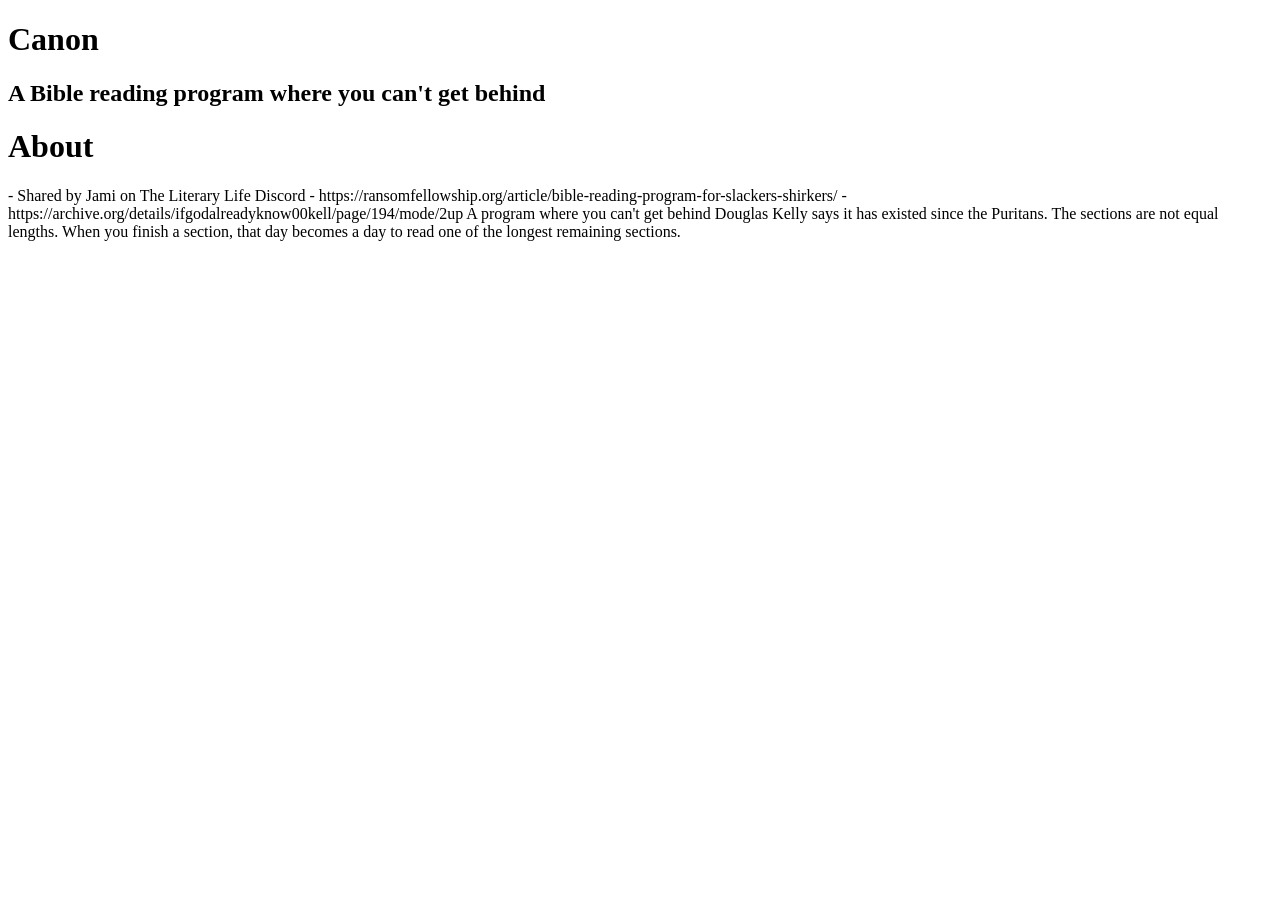
==== about.html @ 6fe5a6ed "Skeleton" ====
<!DOCTYPE html>
<html lang="en-US">
<head>
    <meta charset="utf-8">
    <meta name="viewport" content="width=device-width, initial-scale=1.0">
    <title>Canon</title>
    <meta name="description" content="Canon, a Bible reading program">

    <link rel="stylesheet" href="css/app.css">
</head>
<body>
    <header>
        <h1>Canon</h1>
        <h2>A Bible reading program where you can't get behind</h2>
    </header>
    
    <h1>About</h1>
    - Shared by Jami on The Literary Life Discord
    - https://ransomfellowship.org/article/bible-reading-program-for-slackers-shirkers/
    - https://archive.org/details/ifgodalreadyknow00kell/page/194/mode/2up

    A program where you can't get behind

    Douglas Kelly says it has existed since the Puritans.

    The sections are not equal lengths. When you finish a section, that day becomes a day to read one of the longest remaining sections.
</body>
</html>
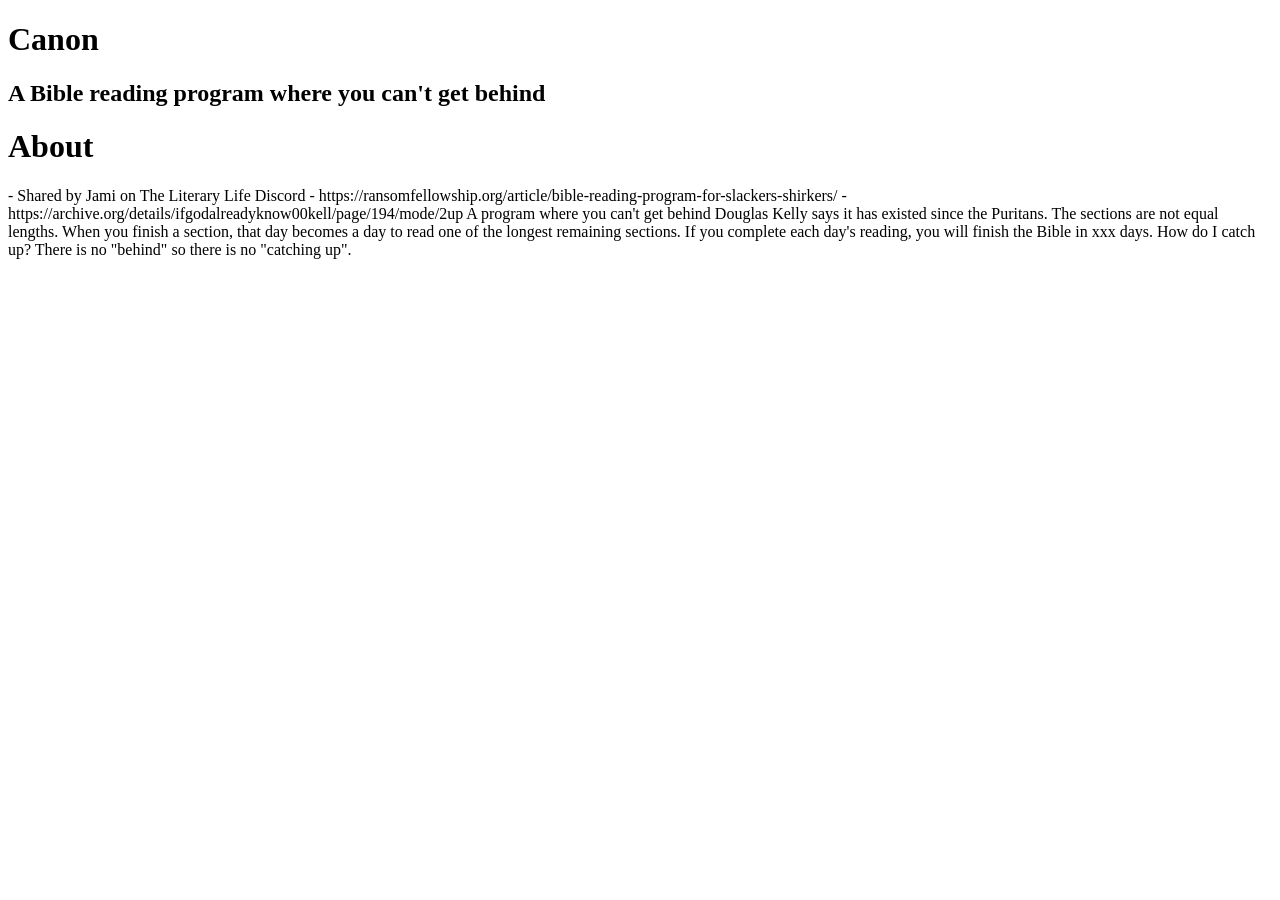
==== commit dfe2a738: "Basic display" ====
--- a/about.html
+++ b/about.html
@@ -24,5 +24,10 @@
     Douglas Kelly says it has existed since the Puritans.
 
     The sections are not equal lengths. When you finish a section, that day becomes a day to read one of the longest remaining sections.
+
+    If you complete each day's reading, you will finish the Bible in xxx days.
+
+    How do I catch up?
+    There is no "behind" so there is no "catching up". 
 </body>
 </html>
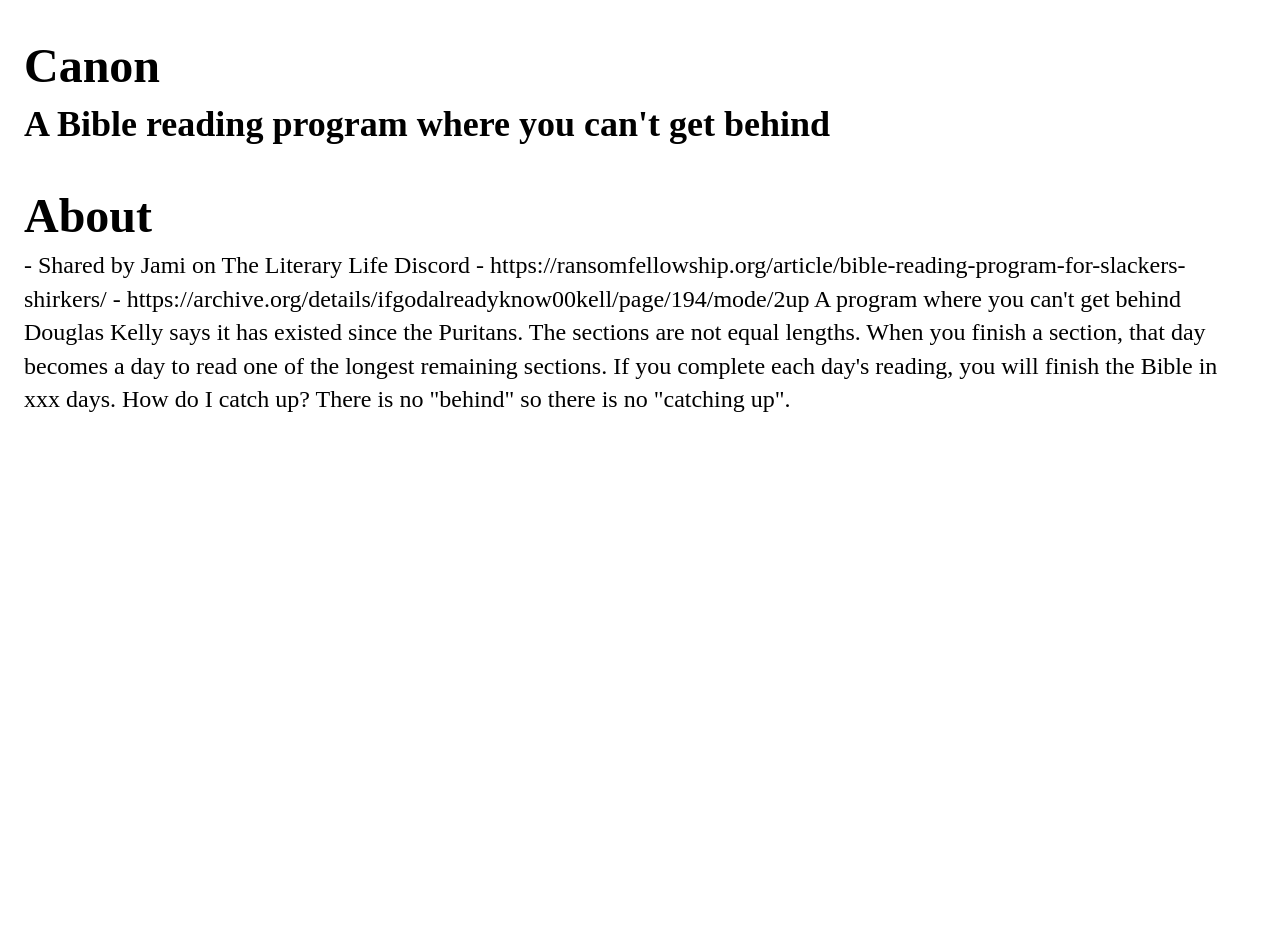
==== commit a1d285b9: "Favicon" ====
--- a/about.html
+++ b/about.html
@@ -3,8 +3,14 @@
 <head>
     <meta charset="utf-8">
     <meta name="viewport" content="width=device-width, initial-scale=1.0">
-    <title>Canon</title>
+    <title>About</title>
     <meta name="description" content="Canon, a Bible reading program">
+
+    <link rel="icon" type="image/png" href="/favicon-96x96.png" sizes="96x96" />
+    <link rel="icon" type="image/svg+xml" href="/favicon.svg" />
+    <link rel="shortcut icon" href="/favicon.ico" />
+    <link rel="apple-touch-icon" sizes="180x180" href="/apple-touch-icon.png" />
+    <link rel="manifest" href="/site.webmanifest" />
 
     <link rel="stylesheet" href="css/app.css">
 </head>
--- a/css/app.css
+++ b/css/app.css
@@ -0,0 +1,144 @@
+:root {
+  --main-bg-color: white;
+  --checkbox-height: 50px;
+  --checked-color: oklch(0.5 0.2 30);
+  --unchecked-color: black;
+  --duration: .4s;
+}
+
+* { 
+  box-sizing: border-box; 
+}
+
+html, 
+body { 
+  margin: 0;
+  height: 100%;
+  background-color: var(--main-bg-color);
+}
+
+body {
+  font: 24px/1.4 serif;
+  margin: 1em;
+}
+
+h1,
+h2 {
+  margin-bottom: 0;
+}
+
+h1 + *,
+h2 + * {
+  margin-top: 0;
+}
+
+label {
+  cursor: pointer;
+}
+
+
+
+/* Checkmark styles */
+@keyframes dothabottomcheck {
+  0% {
+    height: 0;
+  }
+  100% {
+    height: calc(var(--checkbox-height) / 2);
+  }
+}
+
+@keyframes dothatopcheck {
+  0% {
+    height: 0;
+  }
+  50% {
+    height: 0;
+  }
+  100% {
+    height: calc(var(--checkbox-height) * 1.2);
+  }
+}
+
+input[type=checkbox] {
+  display: none;
+}
+
+.check-box {
+  height: var(--checkbox-height);
+  width: var(--checkbox-height);
+  background-color: transparent;
+  border: calc(var(--checkbox-height) * 0.1) solid var(--unchecked-color);
+  border-radius: 5px;
+  position: relative;
+  display: inline-block;
+  box-sizing: border-box;
+  transition: border-color ease calc(var(--duration) / 2);
+  cursor: pointer;
+}
+
+.check-box::before, 
+.check-box::after {
+  box-sizing: border-box;
+  position: absolute;
+  height: 0;
+  width: calc(var(--checkbox-height) * 0.2);
+  background-color: var(--checked-color);
+  display: inline-block;
+  transform-origin: left top;
+  border-radius: 5px;
+  content: " ";
+  transition: opacity ease 0.5;
+}
+
+.check-box::before {
+  top: calc(var(--checkbox-height) * 0.72);
+  left: calc(var(--checkbox-height) * 0.41);
+  box-shadow: 0 0 0 calc(var(--checkbox-height) * 0.05) var(--main-bg-color);
+  transform: rotate(-135deg);
+}
+
+.check-box::after {
+  top: calc(var(--checkbox-height) * 0.37);
+  left: calc(var(--checkbox-height) * 0.05);
+  transform: rotate(-45deg);
+}
+
+input[type=checkbox]:checked + .check-box,
+.check-box.checked {
+  border-color: var(--checked-color);
+}
+input[type=checkbox]:checked + .check-box::after,
+.check-box.checked::after {
+  height: calc(var(--checkbox-height) * 0.5);
+  animation: dothabottomcheck calc(var(--duration) / 2) ease 0s forwards;
+}
+
+input[type=checkbox]:checked + .check-box::before,
+.check-box.checked::before {
+  height: calc(var(--checkbox-height) * 1.2);
+  animation: dothatopcheck var(--duration) ease 0s forwards;
+}
+
+
+
+.chapters {
+  display: flex;
+  flex-direction: column;
+  padding: 0 1em;
+}
+
+.chapter-container {
+  display: flex;
+  align-items: center;
+  margin-top: 1em;
+}
+
+.chapter-label {
+  font-size: 2em;
+  padding-left: 0.5em;
+}
+
+.checkbox-parent {
+  margin-top: calc(var(--checkbox-height) * 0.2);
+}
